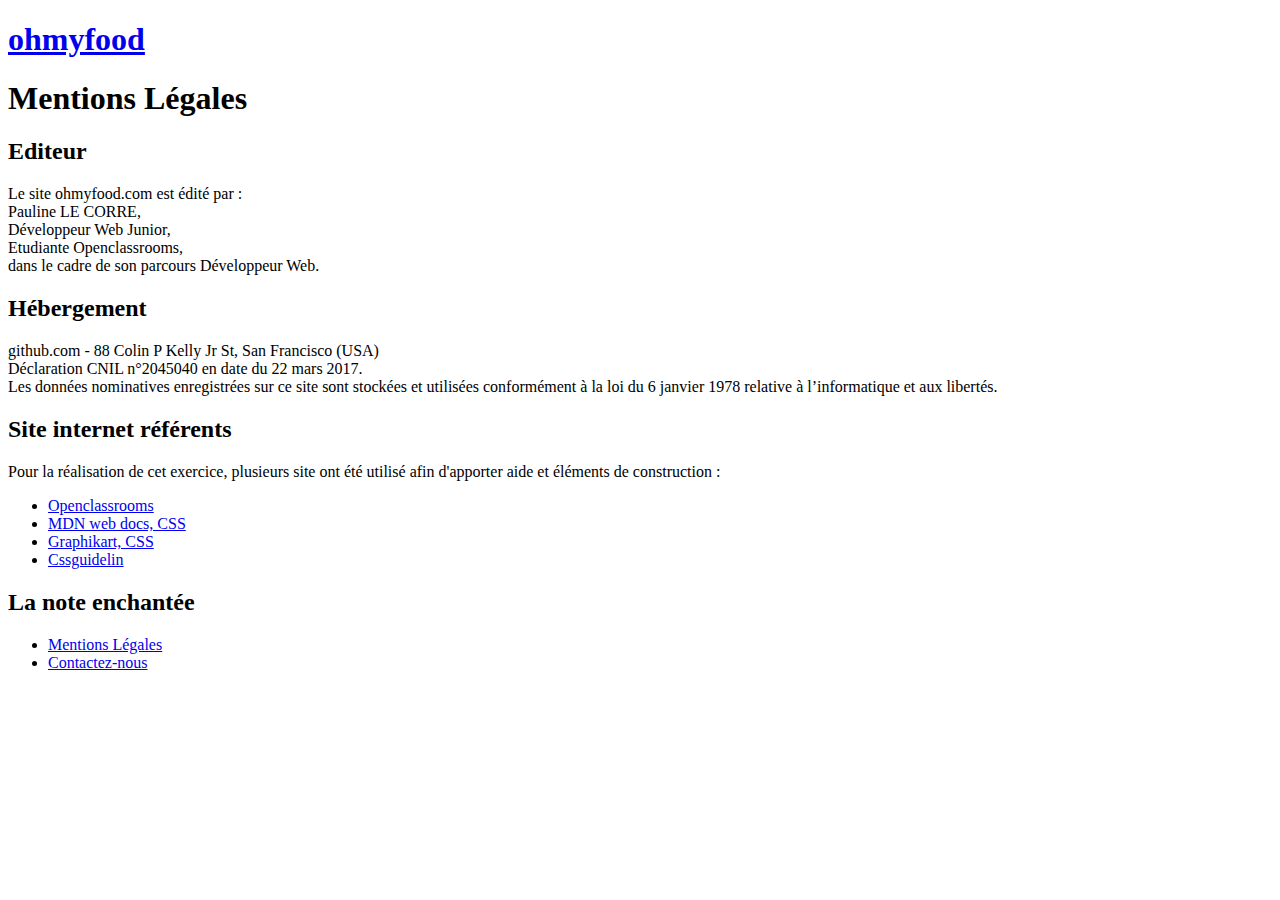
==== mentions_legales.html @ 4f6d77ca "Changement de nomenclature, ajout du code html pour les autres menus et mentions légales, création f" ====
<!DOCTYPE html>
<html>
    <head>
        <meta charset="utf-8" />
        <meta name="viewport" content="width=device-width, initial-scale=1.0">
        <link rel="stylesheet" href="css/menu01.css" />
        <link rel="stylesheet" href="asset/police" /> 
        <link rel="stylesheet" href="asset/icons/fontawesome-free-5.9.0-web/" />
        <title>Ohmyfood!</title>
    </head>

    <body>
            <header>
                <h1><a href="index.html" class="accueil">ohmyfood</a></h1>
            </header>
            <main> 
                <div class="mention__legale">
                    <header>
                        <h1 class="menu__title">Mentions Légales</h1>
                    </header>
                    <section>
                        <h2>Editeur</h2>
                        <p>Le site ohmyfood.com est édité par :
                        <br>Pauline LE CORRE,
                        <br>Développeur Web Junior,
                        <br>Etudiante Openclassrooms,
                        <br>dans le cadre de son parcours Développeur Web.
                        </p>
                    </section>
                    <section>
                        <h2>Hébergement</h2>
                        <p>github.com -  88 Colin P Kelly Jr St, San Francisco (USA)
                        <br>Déclaration CNIL n°2045040 en date du 22 mars 2017.
                        <br>Les données nominatives enregistrées sur ce site sont stockées et utilisées conformément à la loi du 6 janvier 1978 relative à l’informatique et aux libertés.
                        </p>
                    </section>
                    <section>
                        <h2>Site internet référents</h2>
                        <p>Pour la réalisation de cet exercice, plusieurs site ont été utilisé afin d'apporter aide et éléments de construction :
                        <br>
                            <ul>
                                <li><a href="https://openclassrooms.com/fr/">Openclassrooms</a></li>
                                <li><a href="https://developer.mozilla.org/fr/docs/Web/CSS">MDN web docs, CSS</a></li>
                                <li><a href="https://developer.mozilla.org/fr/docs/Web/CSS">Graphikart, CSS</a></li>
                                <li><a href="https://cssguidelin.es/">Cssguidelin</a></li>
                            </ul>
                        </p>
                    </section> 
                    <footer>
                        <i class="menu__icons"></i>
                        <h2 class="menu__title">La note enchantée</h2>
                    </footer>
                </div> 
            </main>
            <footer>
                <ul>
                    <li><a href="mentions_legales.html" class="mentions_legales">Mentions Légales</a></li>
                    <li><a href="mailto:contact@ohmyfood.com" class="email">Contactez-nous</a></li>
                </ul>
            </footer>
    </body>
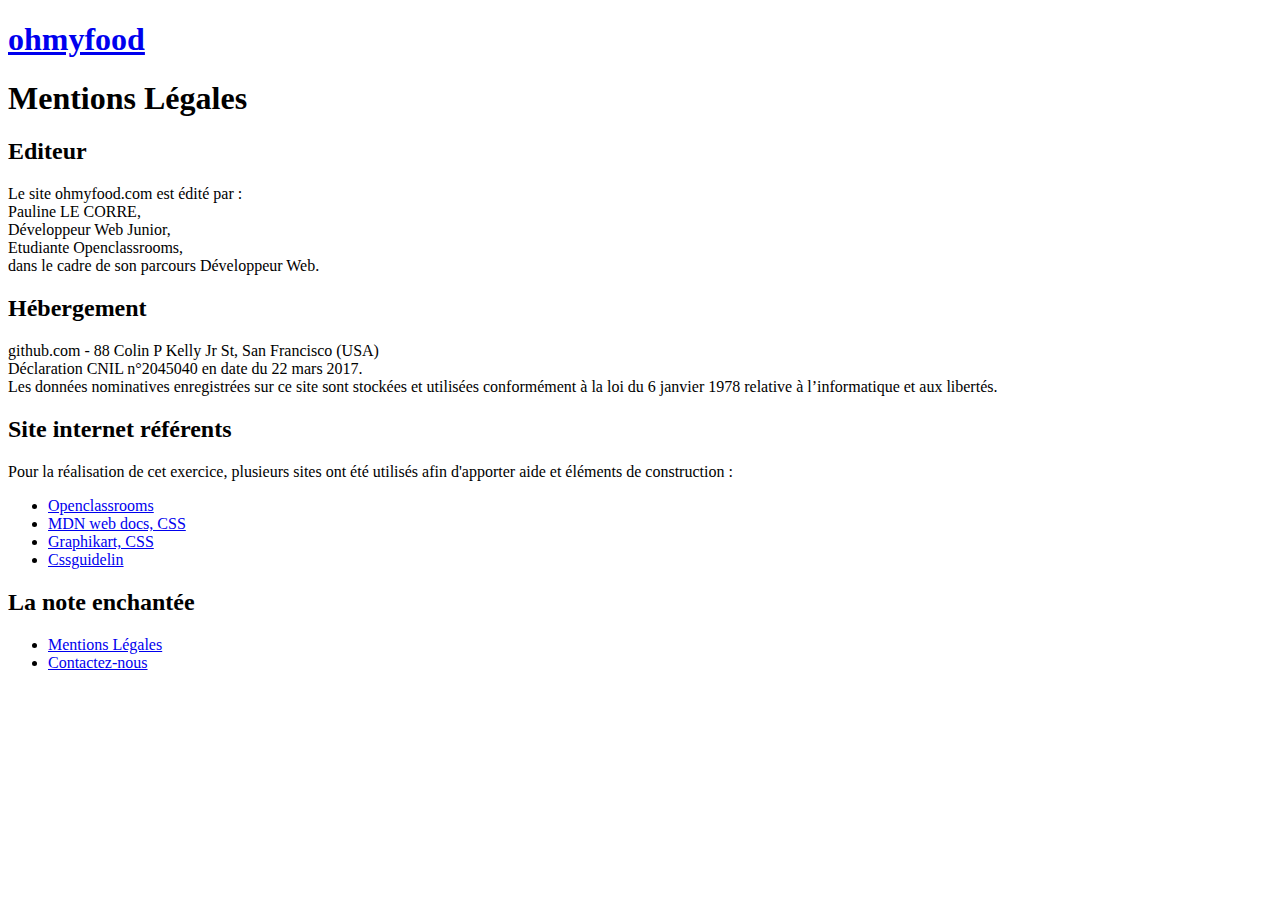
==== commit 77424c9b: "Commit de sécurité et de test" ====
--- a/mentions_legales.html
+++ b/mentions_legales.html
@@ -36,7 +36,7 @@
                     </section>
                     <section>
                         <h2>Site internet référents</h2>
-                        <p>Pour la réalisation de cet exercice, plusieurs site ont été utilisé afin d'apporter aide et éléments de construction :
+                        <p>Pour la réalisation de cet exercice, plusieurs sites ont été utilisés afin d'apporter aide et éléments de construction :
                         <br>
                             <ul>
                                 <li><a href="https://openclassrooms.com/fr/">Openclassrooms</a></li>
